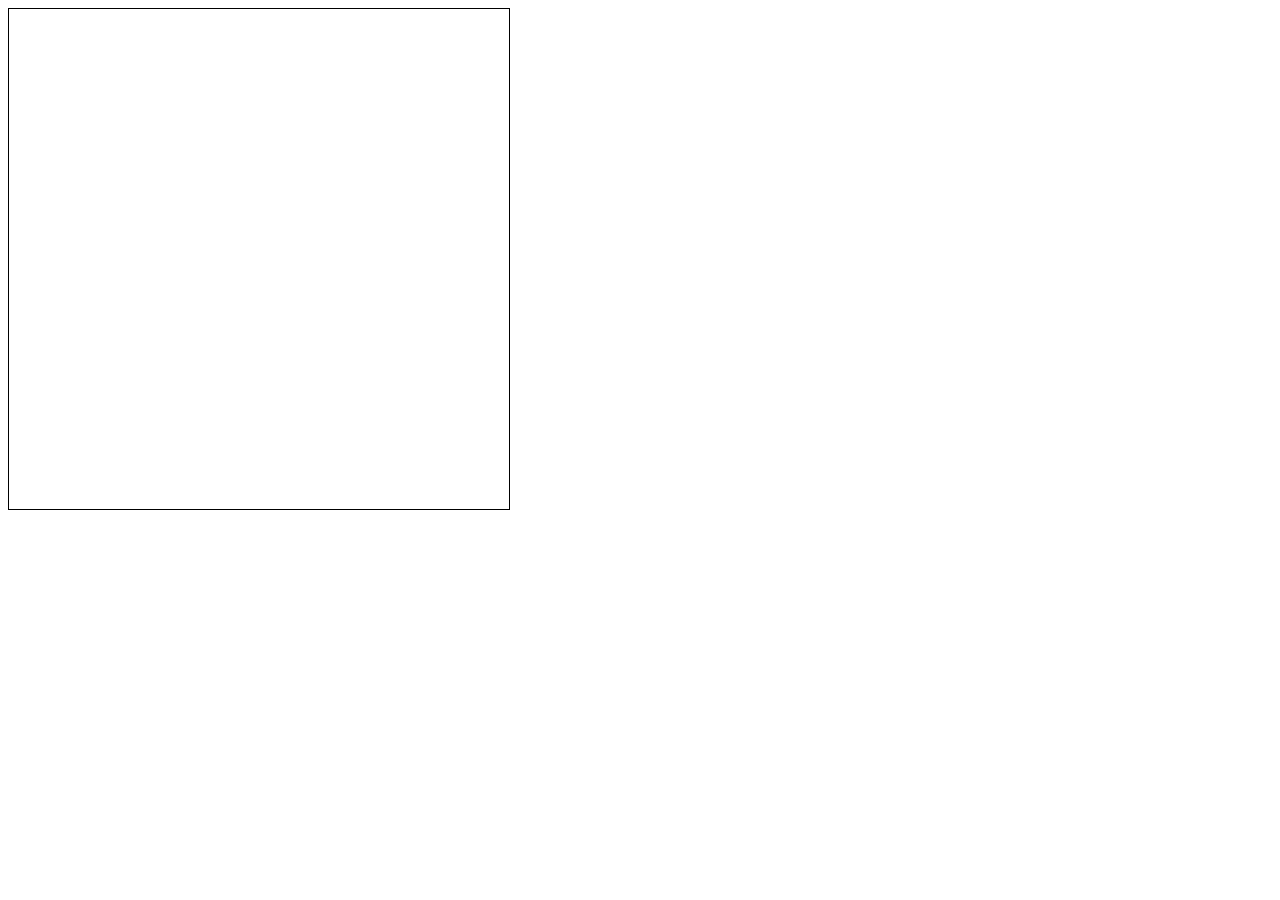
==== step02/index.html @ 77ec85d4 "Updated." ====
<!DOCTYPE html>
<html lang="ja">
<head>
  <meta charset="UTF-8">
  <title>Block Breaking</title>
</head>
<body>
<svg id="stage" style="border: solid 1px #000;"></svg>
<script src="block-breaking-init.js"></script>
<script src="block-breaking-paddle.js"></script>
</body>
</html>
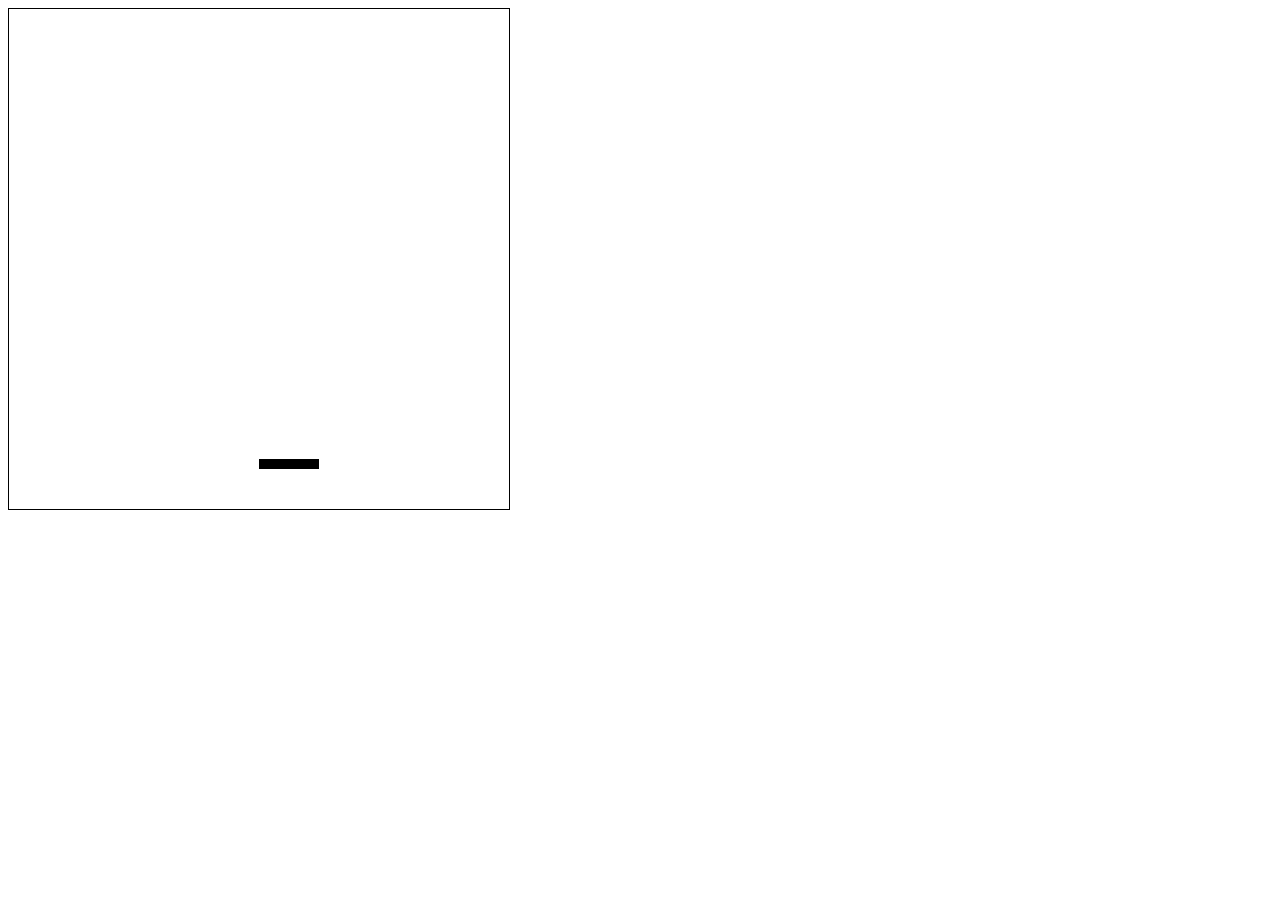
==== commit 3d611622: "Updated." ====
--- a/step02/index.html
+++ b/step02/index.html
@@ -8,5 +8,6 @@
 <svg id="stage" style="border: solid 1px #000;"></svg>
 <script src="block-breaking-init.js"></script>
 <script src="block-breaking-paddle.js"></script>
+<script src="block-breaking-main.js"></script>
 </body>
 </html>